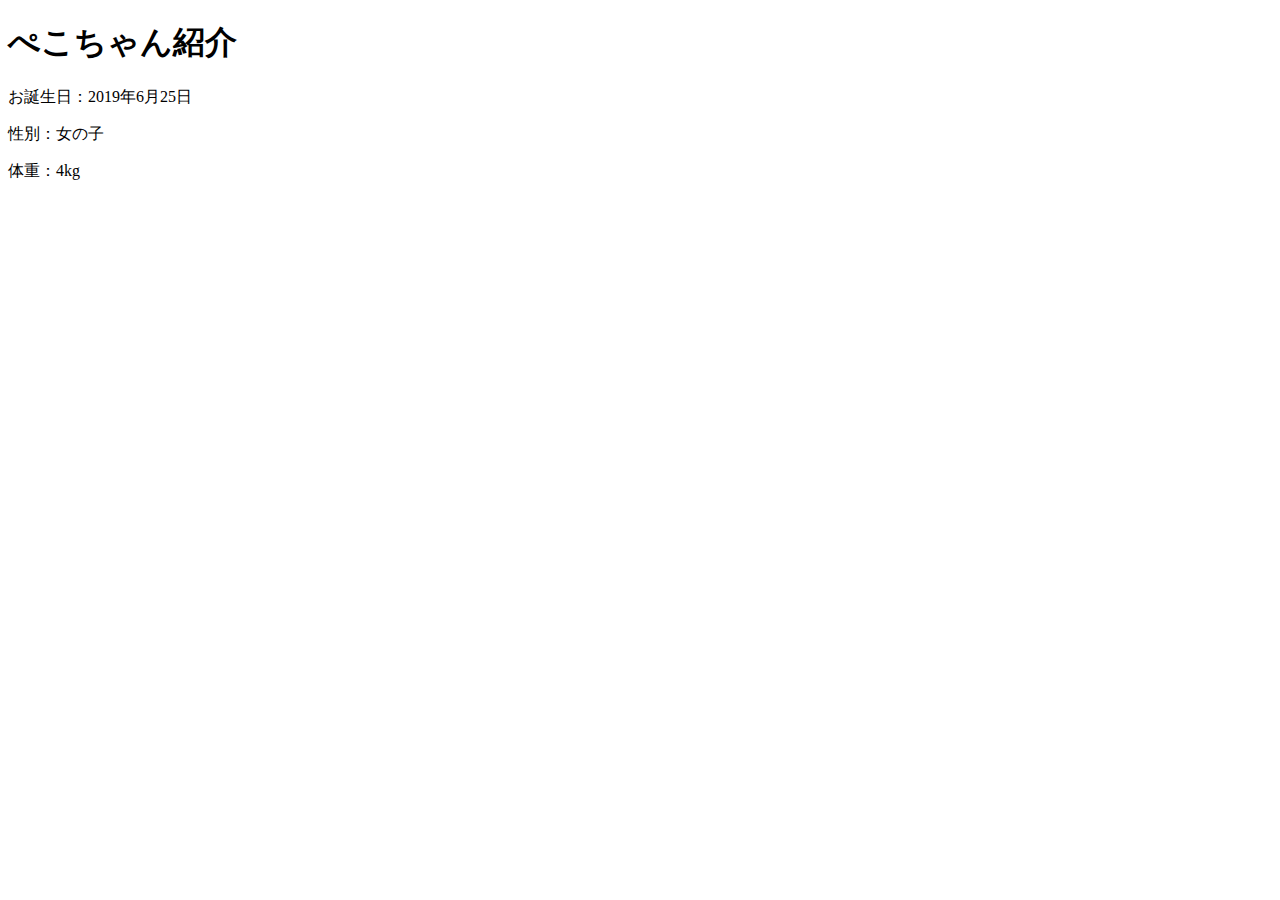
==== 2index.html @ 276ba22c "Update 2index.html" ====
<!DOCTYPE html>
<html>
  <head>
    <meta charset="utf-8">
  <title>About Peko</title>
  <link rel="stylesheet" href="stylesheet.css_b">
  <link rel="stylesheet" type="text/css" href="stylesheet.css">
  <link rel="stylesheet" href="//maxcdn.bootstrapcdn.com/font-awesome/4.3.0/css/font-awesome.min.css">

  </head>
  <body>
    <h1 class="title">ぺこちゃん紹介</h1>
    <img="https://photos.app.goo.gl/rkD4LVFfgYNj1Xd37">
    <p>お誕生日：2019年6月25日</p>
    <p>性別：女の子</p>
    <P>体重：4kg</p>
  </body>
</html>
---- stylesheet.css ----
rbody {
  margin: 0;
  font-family: "Hiragino Kaku Gothic ProN";
}

a {
  text-decoration: none;
}

.container {
  width:1170px;
  padding:0 15px;
  margin:0 auto;
}

.top-wrapper{
  padding:180px 0 100px 0;
  background-image:url(https://dm2305files.storage.live.com/y4mMRpO_ec00ChO8wSpuBaNzALKrxLDVisQs7lxT4ehj96h7v0T8xOROMX8Z4bT0NPHAy4O4LbxcVHCZBtYuk--dT4uiDcxBDYfY4lG3SEbHj9Wy-uYC8PJPtcYXcgeRgK0dvPq0-h71ix7AggxZ19DYF0ggzqxKODKZQXFkH5pcRVLL1TEDjcaKezaX5v1OHm9?width=2016&height=1512&cropmode=none);
  background-size: cover;
  color:white;
}

.btn-wrapper {
  margin:20px
}

.instagram{
  background-color:#ff00ff
}

.btn {
  padding: 8px 24px;
  color: white;
  display: inline-block;
  border-radius: 4px;
}

.lesson-wrapper {
  height: 500px;
  padding-bottom: 80px;
  background-color: #f7f7f7;
  text-align:center;
}

.heading {
  padding-top: 60px;
  padding-bottom: 30px;
  color: #5f5d60;
}

.lesson {
  float:left;
  width:25%;
}

.lesson-icon {
  position:relative;
}

.lesson-icon p {
  position:absolute;
  top:90px;
  width:100%;
  color:#ffffff;
 
}
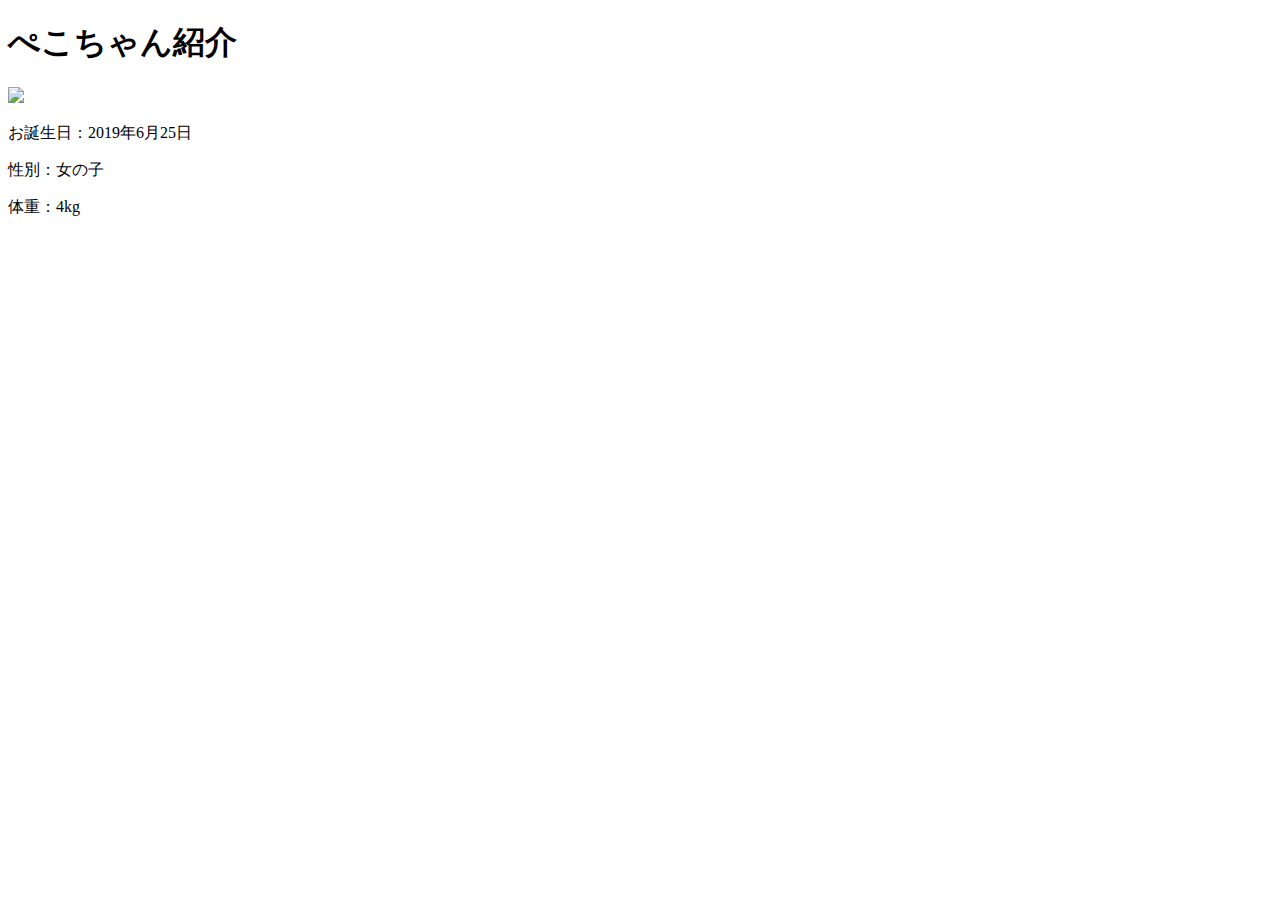
==== commit de62c068: "Update 2index.html" ====
--- a/2index.html
+++ b/2index.html
@@ -10,7 +10,7 @@
   </head>
   <body>
     <h1 class="title">ぺこちゃん紹介</h1>
-    <img="https://photos.app.goo.gl/rkD4LVFfgYNj1Xd37">
+    <img src="https://photos.app.goo.gl/rkD4LVFfgYNj1Xd37">
     <p>お誕生日：2019年6月25日</p>
     <p>性別：女の子</p>
     <P>体重：4kg</p>
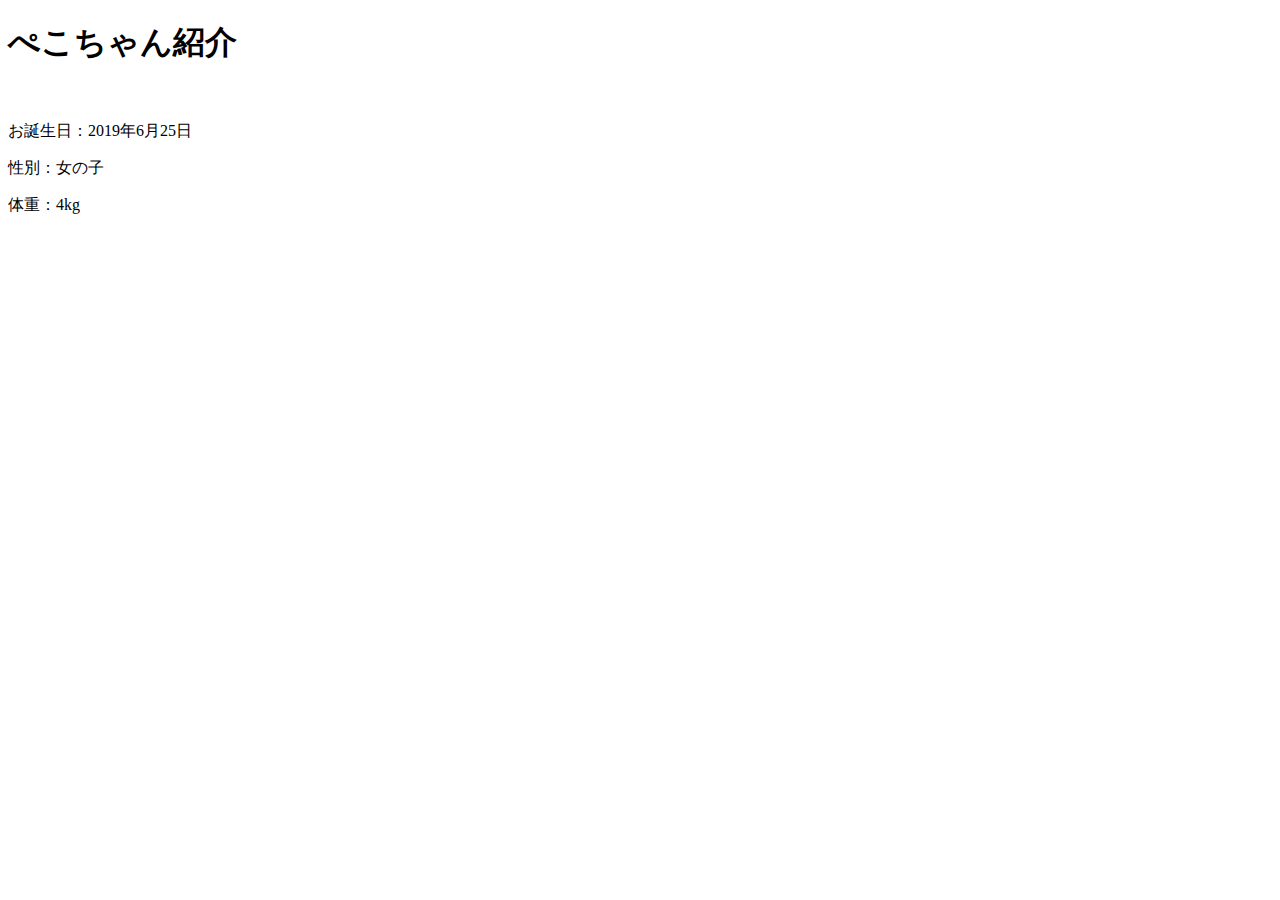
==== commit f809a925: "Update 2index.html" ====
--- a/2index.html
+++ b/2index.html
@@ -10,7 +10,7 @@
   </head>
   <body>
     <h1 class="title">ぺこちゃん紹介</h1>
-    <img src="https://photos.app.goo.gl/rkD4LVFfgYNj1Xd37">
+    <img href="https://photos.app.goo.gl/rkD4LVFfgYNj1Xd37">
     <p>お誕生日：2019年6月25日</p>
     <p>性別：女の子</p>
     <P>体重：4kg</p>
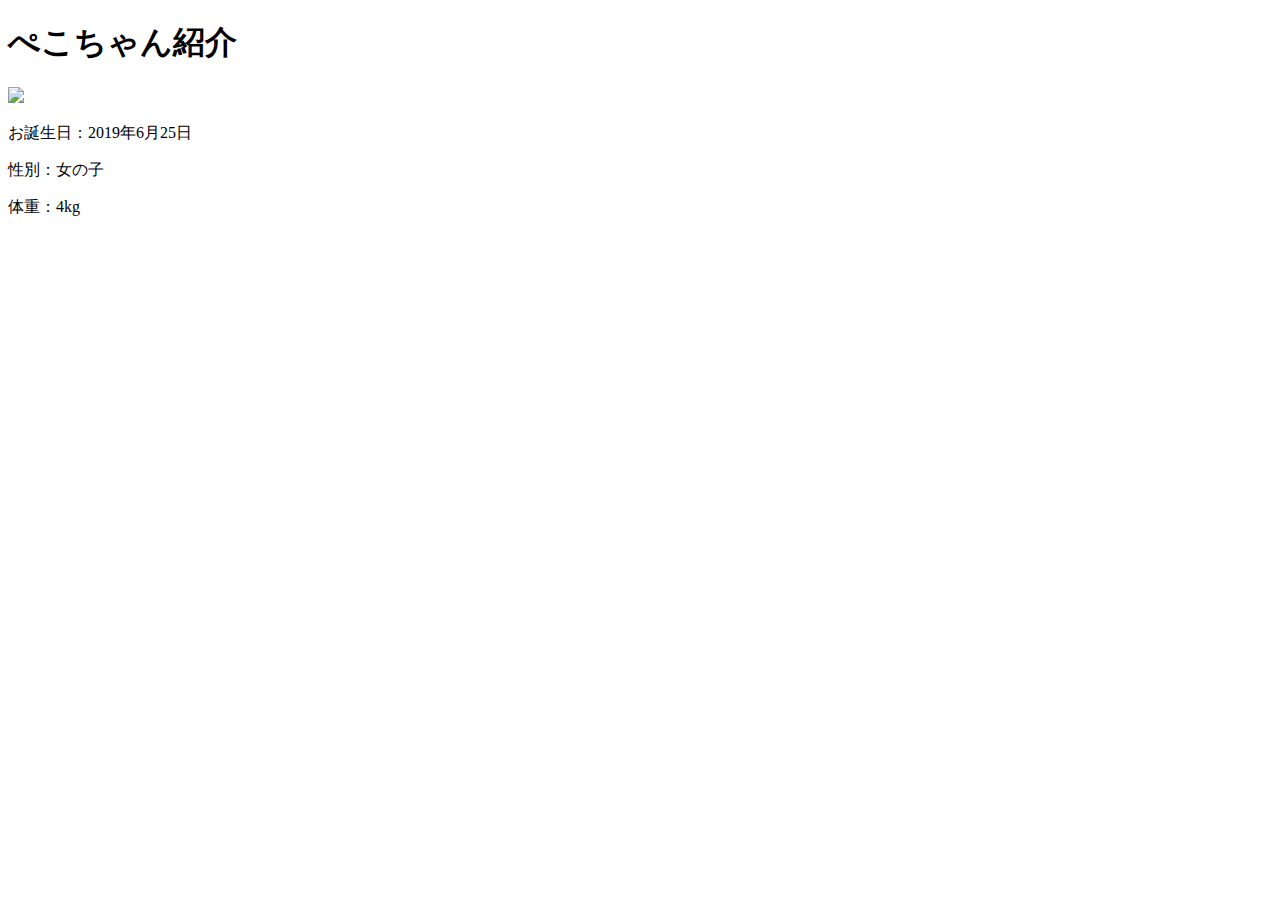
==== commit ab321a4b: "Update 2index.html" ====
--- a/2index.html
+++ b/2index.html
@@ -10,7 +10,7 @@
   </head>
   <body>
     <h1 class="title">ぺこちゃん紹介</h1>
-    <img href="https://photos.app.goo.gl/rkD4LVFfgYNj1Xd37">
+    <img src="https://photos.google.com/search/_eAF1QipO1DZGlVlVlLDGPGEgtCc0mhQfnV4e3Dr4_%E3%83%8D%E3%82%B3/photo/AF1QipMQCpDGlo5cSfrcdYXNPvgxVTmJeqho3_2zn9XL"/>
     <p>お誕生日：2019年6月25日</p>
     <p>性別：女の子</p>
     <P>体重：4kg</p>
